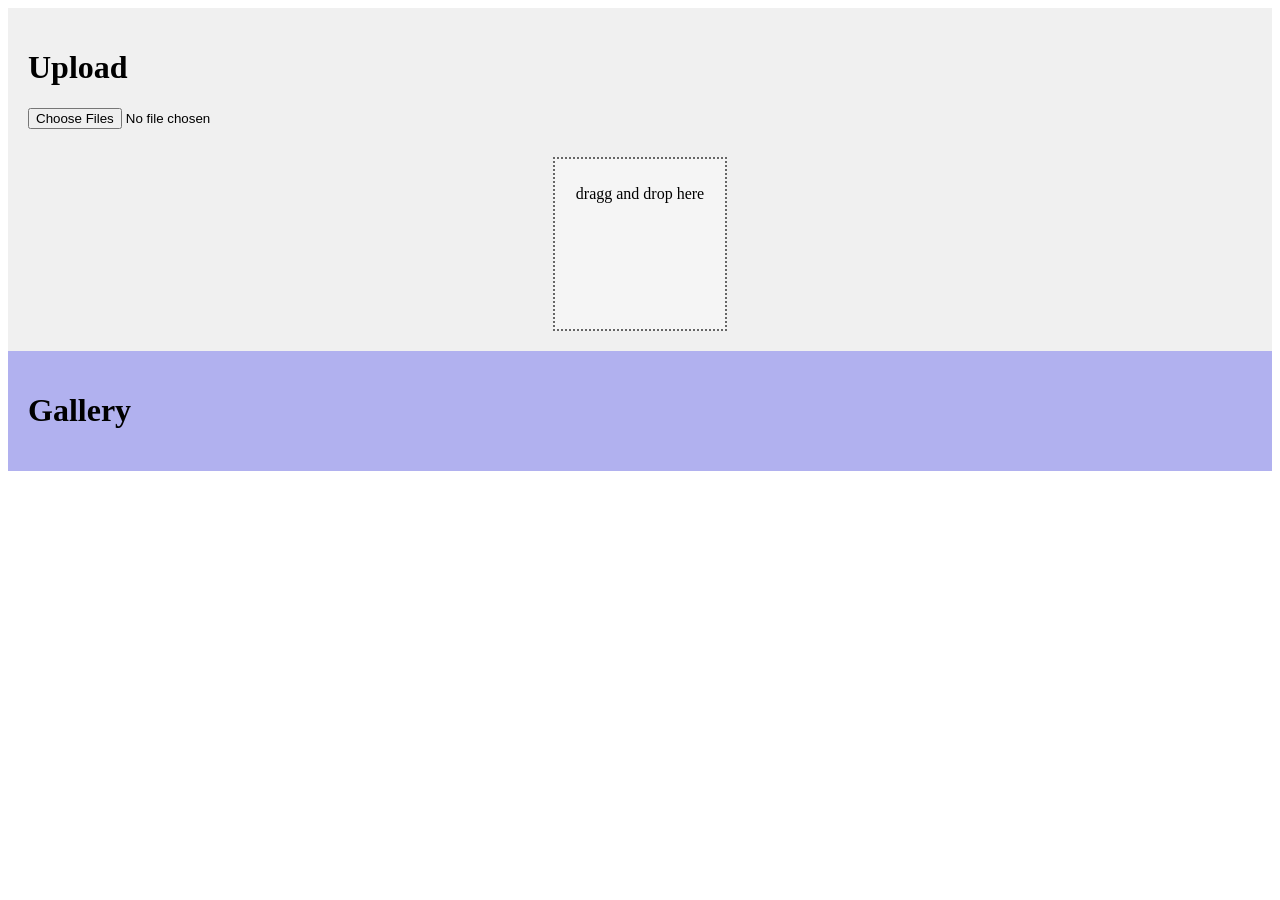
==== index2.html @ c1409067 "fikes files" ====
<!DOCTYPE HTML>
<html lang="pl">
<head>
	<meta charset="utf-8" />
	<title>Images processing</title>

	<link rel="stylesheet" href="style.css" type="text/css" />


</head>

<body>

<div id="container">
	<div id="upload">
		<h1>Upload</h1>

		<input type="file" id="files" name="files[]" multiple accept="image/jpeg,image/png"/><br><br>
		<div id="dragg">
				<p>dragg and drop here</p>
		</div>
	</div>
	<div id="gallery">
		<h1>Gallery</h1> 
		<output id="thumbnails"></output>
	</div>
</div>

	<script type="text/javascript" src="script2.js"></script>
</body>
</html>
---- style.css ----
// elements
h1
{
	margin: 10px;
}

// id
#container
{
	width: 1000px;
	margin-left: auto;
	margin-right: auto;

}
#upload
{
	background-color: #f0f0f0;
	padding:20px;
}
#dragg
{	
	height: 150px;
	width: 150px;
	background-color: #f5f5f5;
	padding:10px;
	margin-left: auto;
	margin-right: auto;
	margin-top: 10px;
	border: 2px dotted #666666;
	text-align: center;
}

#gallery
{
	background-color: #b1b1ef;
	padding:20px;
}


// class
#thumbnails img {}
  .thumb {
    height: 150px;
    width: 150px;
    border: 1px solid #000;
    margin: 10px 5px 0 0;
  }
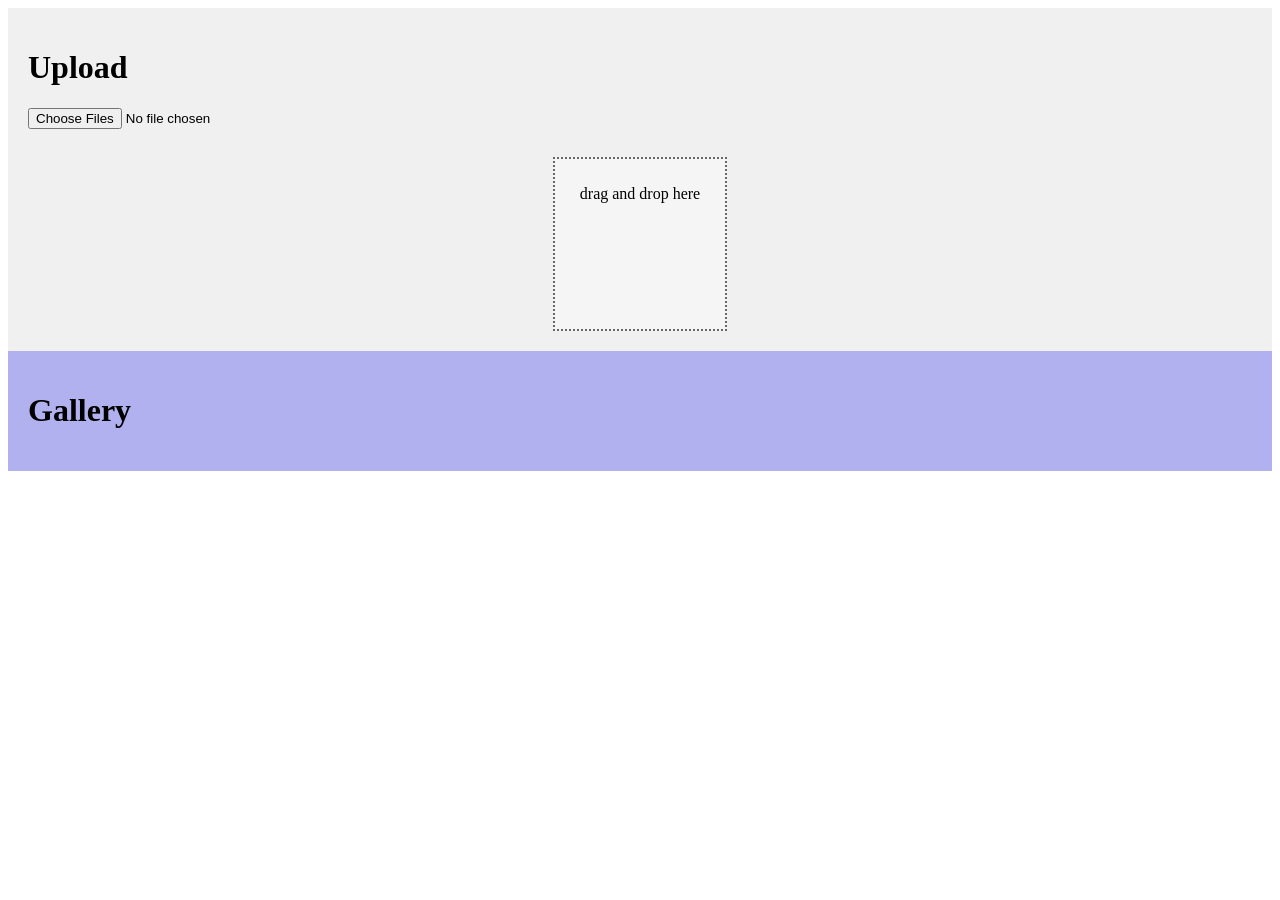
==== commit be04481c: "Update index2.html" ====
--- a/index2.html
+++ b/index2.html
@@ -16,16 +16,17 @@
 		<h1>Upload</h1>
 
 		<input type="file" id="files" name="files[]" multiple accept="image/jpeg,image/png"/><br><br>
-		<div id="dragg">
-				<p>dragg and drop here</p>
+		<div id="drag">
+				<p>drag and drop here</p>
 		</div>
 	</div>
 	<div id="gallery">
 		<h1>Gallery</h1> 
-		<output id="thumbnails"></output>
+		
+		
 	</div>
 </div>
 
-	<script type="text/javascript" src="script2.js"></script>
+	<script type="text/javascript" src="scriptv2.js"></script>
 </body>
-</html>+</html>
--- a/style.css
+++ b/style.css
@@ -17,7 +17,7 @@
 	background-color: #f0f0f0;
 	padding:20px;
 }
-#dragg
+#drag
 {	
 	height: 150px;
 	width: 150px;
